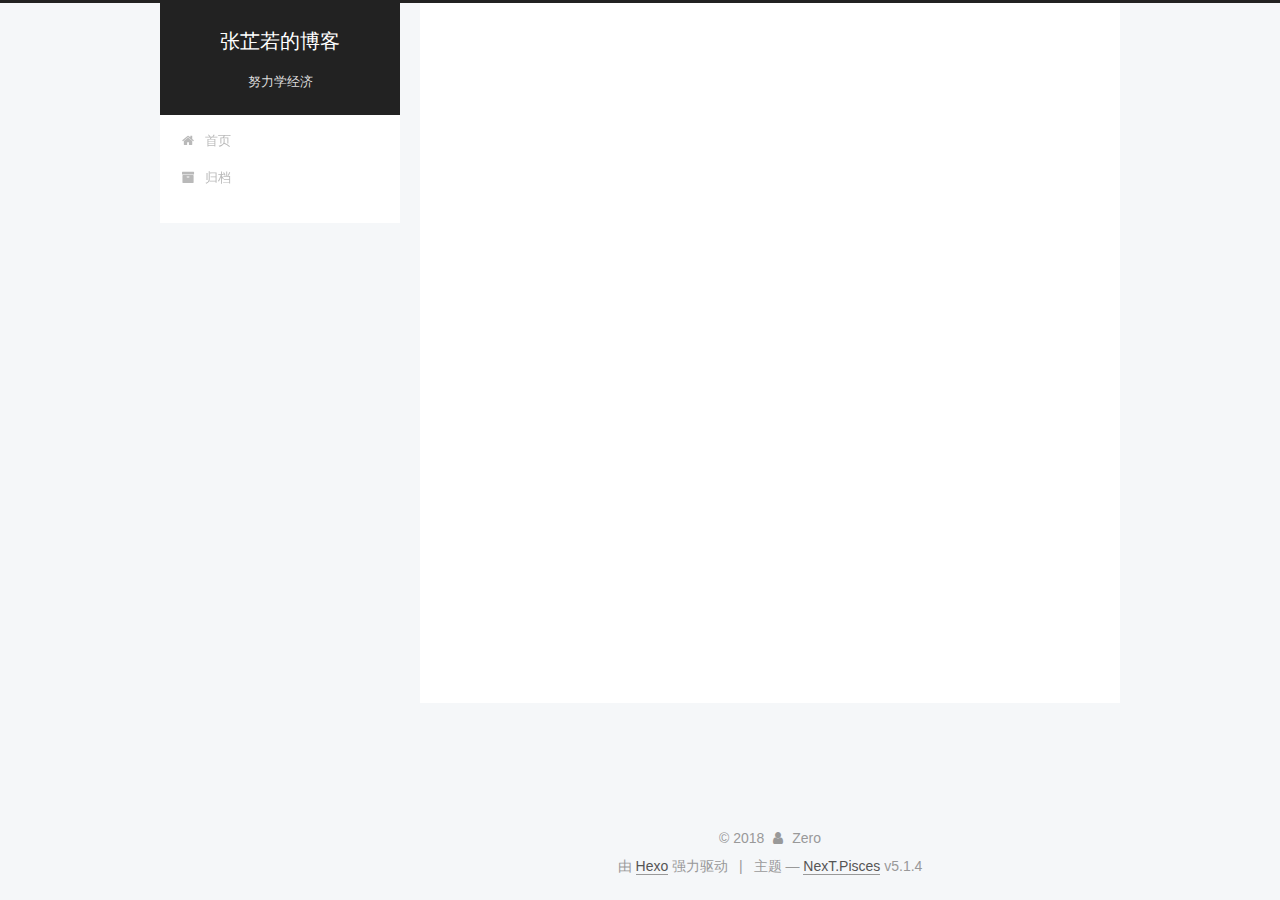
==== archives/index.html @ d082456e "Site updated: 2018-07-25 22:27:33" ====
<!DOCTYPE html>



  


<html class="theme-next pisces use-motion" lang="zh-Hans">
<head>
  <meta charset="UTF-8"/>
<meta http-equiv="X-UA-Compatible" content="IE=edge" />
<meta name="viewport" content="width=device-width, initial-scale=1, maximum-scale=1"/>
<meta name="theme-color" content="#222">









<meta http-equiv="Cache-Control" content="no-transform" />
<meta http-equiv="Cache-Control" content="no-siteapp" />
















  
  
  <link href="/lib/fancybox/source/jquery.fancybox.css?v=2.1.5" rel="stylesheet" type="text/css" />







<link href="/lib/font-awesome/css/font-awesome.min.css?v=4.6.2" rel="stylesheet" type="text/css" />

<link href="/css/main.css?v=5.1.4" rel="stylesheet" type="text/css" />


  <link rel="apple-touch-icon" sizes="180x180" href="/images/apple-touch-icon-next.png?v=5.1.4">


  <link rel="icon" type="image/png" sizes="32x32" href="/images/favicon-32x32-next.png?v=5.1.4">


  <link rel="icon" type="image/png" sizes="16x16" href="/images/favicon-16x16-next.png?v=5.1.4">


  <link rel="mask-icon" href="/images/logo.svg?v=5.1.4" color="#222">





  <meta name="keywords" content="Hexo, NexT" />










<meta name="description" content="过你想要的生活。">
<meta name="keywords" content="经济学，金融，python">
<meta property="og:type" content="website">
<meta property="og:title" content="张芷若的博客">
<meta property="og:url" content="https://zerozzr.github.io/archives/index.html">
<meta property="og:site_name" content="张芷若的博客">
<meta property="og:description" content="过你想要的生活。">
<meta property="og:locale" content="zh-Hans">
<meta name="twitter:card" content="summary">
<meta name="twitter:title" content="张芷若的博客">
<meta name="twitter:description" content="过你想要的生活。">



<script type="text/javascript" id="hexo.configurations">
  var NexT = window.NexT || {};
  var CONFIG = {
    root: '/',
    scheme: 'Pisces',
    version: '5.1.4',
    sidebar: {"position":"left","display":"post","offset":12,"b2t":false,"scrollpercent":false,"onmobile":false},
    fancybox: true,
    tabs: true,
    motion: {"enable":true,"async":false,"transition":{"post_block":"fadeIn","post_header":"slideDownIn","post_body":"slideDownIn","coll_header":"slideLeftIn","sidebar":"slideUpIn"}},
    duoshuo: {
      userId: '0',
      author: '博主'
    },
    algolia: {
      applicationID: '',
      apiKey: '',
      indexName: '',
      hits: {"per_page":10},
      labels: {"input_placeholder":"Search for Posts","hits_empty":"We didn't find any results for the search: ${query}","hits_stats":"${hits} results found in ${time} ms"}
    }
  };
</script>



  <link rel="canonical" href="https://zerozzr.github.io/archives/"/>





  <title>归档 | 张芷若的博客</title>
  








</head>

<body itemscope itemtype="http://schema.org/WebPage" lang="zh-Hans">

  
  
    
  

  <div class="container sidebar-position-left page-archive">
    <div class="headband"></div>

    <header id="header" class="header" itemscope itemtype="http://schema.org/WPHeader">
      <div class="header-inner"><div class="site-brand-wrapper">
  <div class="site-meta ">
    

    <div class="custom-logo-site-title">
      <a href="/"  class="brand" rel="start">
        <span class="logo-line-before"><i></i></span>
        <span class="site-title">张芷若的博客</span>
        <span class="logo-line-after"><i></i></span>
      </a>
    </div>
      
        <p class="site-subtitle">努力学经济</p>
      
  </div>

  <div class="site-nav-toggle">
    <button>
      <span class="btn-bar"></span>
      <span class="btn-bar"></span>
      <span class="btn-bar"></span>
    </button>
  </div>
</div>

<nav class="site-nav">
  

  
    <ul id="menu" class="menu">
      
        
        <li class="menu-item menu-item-home">
          <a href="/" rel="section">
            
              <i class="menu-item-icon fa fa-fw fa-home"></i> <br />
            
            首页
          </a>
        </li>
      
        
        <li class="menu-item menu-item-archives">
          <a href="/archives/" rel="section">
            
              <i class="menu-item-icon fa fa-fw fa-archive"></i> <br />
            
            归档
          </a>
        </li>
      

      
    </ul>
  

  
</nav>



 </div>
    </header>

    <main id="main" class="main">
      <div class="main-inner">
        <div class="content-wrap">
          <div id="content" class="content">
            

  
  
  
  <div class="post-block archive">
    <div id="posts" class="posts-collapse">
      <span class="archive-move-on"></span>

      <span class="archive-page-counter">
        
        
        
          
        
        嗯..! 目前共计 2 篇日志。 继续努力。
      </span>

      

        
        
        

        
          
          <div class="collection-title">
            <h1 class="archive-year" id="archive-year-2018">2018</h1>
          </div>
        
        

        

  <article class="post post-type-normal" itemscope itemtype="http://schema.org/Article">
    <header class="post-header">

      <h2 class="post-title">
        
            <a class="post-title-link" href="/2018/07/25/个人简介/" itemprop="url">
              
                <span itemprop="name">N个人简介</span>
              
            </a>
        
      </h2>

      <div class="post-meta">
        <time class="post-time" itemprop="dateCreated"
              datetime="2018-07-25T13:46:38+08:00"
              content="2018-07-25" >
          07-25
        </time>
      </div>

    </header>
  </article>



      

        
        
        

        
        

        

  <article class="post post-type-normal" itemscope itemtype="http://schema.org/Article">
    <header class="post-header">

      <h2 class="post-title">
        
            <a class="post-title-link" href="/2018/07/25/hello-world/" itemprop="url">
              
                <span itemprop="name">Hello World</span>
              
            </a>
        
      </h2>

      <div class="post-meta">
        <time class="post-time" itemprop="dateCreated"
              datetime="2018-07-25T12:26:09+08:00"
              content="2018-07-25" >
          07-25
        </time>
      </div>

    </header>
  </article>



      

    </div>
  </div>
  
  
  

  



          </div>
          


          

        </div>
        
          
  
  <div class="sidebar-toggle">
    <div class="sidebar-toggle-line-wrap">
      <span class="sidebar-toggle-line sidebar-toggle-line-first"></span>
      <span class="sidebar-toggle-line sidebar-toggle-line-middle"></span>
      <span class="sidebar-toggle-line sidebar-toggle-line-last"></span>
    </div>
  </div>

  <aside id="sidebar" class="sidebar">
    
    <div class="sidebar-inner">

      

      

      <section class="site-overview-wrap sidebar-panel sidebar-panel-active">
        <div class="site-overview">
          <div class="site-author motion-element" itemprop="author" itemscope itemtype="http://schema.org/Person">
            
              <img class="site-author-image" itemprop="image"
                src="/image/first.jpg"
                alt="Zero" />
            
              <p class="site-author-name" itemprop="name">Zero</p>
              <p class="site-description motion-element" itemprop="description">过你想要的生活。</p>
          </div>

          <nav class="site-state motion-element">

            
              <div class="site-state-item site-state-posts">
              
                <a href="/archives/">
              
                  <span class="site-state-item-count">2</span>
                  <span class="site-state-item-name">日志</span>
                </a>
              </div>
            

            

            

          </nav>

          

          

          
          

          
          

          

        </div>
      </section>

      

      

    </div>
  </aside>


        
      </div>
    </main>

    <footer id="footer" class="footer">
      <div class="footer-inner">
        <div class="copyright">&copy; <span itemprop="copyrightYear">2018</span>
  <span class="with-love">
    <i class="fa fa-user"></i>
  </span>
  <span class="author" itemprop="copyrightHolder">Zero</span>

  
</div>


  <div class="powered-by">由 <a class="theme-link" target="_blank" href="https://hexo.io">Hexo</a> 强力驱动</div>



  <span class="post-meta-divider">|</span>



  <div class="theme-info">主题 &mdash; <a class="theme-link" target="_blank" href="https://github.com/iissnan/hexo-theme-next">NexT.Pisces</a> v5.1.4</div>




        







        
      </div>
    </footer>

    
      <div class="back-to-top">
        <i class="fa fa-arrow-up"></i>
        
      </div>
    

    

  </div>

  

<script type="text/javascript">
  if (Object.prototype.toString.call(window.Promise) !== '[object Function]') {
    window.Promise = null;
  }
</script>









  












  
  
    <script type="text/javascript" src="/lib/jquery/index.js?v=2.1.3"></script>
  

  
  
    <script type="text/javascript" src="/lib/fastclick/lib/fastclick.min.js?v=1.0.6"></script>
  

  
  
    <script type="text/javascript" src="/lib/jquery_lazyload/jquery.lazyload.js?v=1.9.7"></script>
  

  
  
    <script type="text/javascript" src="/lib/velocity/velocity.min.js?v=1.2.1"></script>
  

  
  
    <script type="text/javascript" src="/lib/velocity/velocity.ui.min.js?v=1.2.1"></script>
  

  
  
    <script type="text/javascript" src="/lib/fancybox/source/jquery.fancybox.pack.js?v=2.1.5"></script>
  


  


  <script type="text/javascript" src="/js/src/utils.js?v=5.1.4"></script>

  <script type="text/javascript" src="/js/src/motion.js?v=5.1.4"></script>



  
  


  <script type="text/javascript" src="/js/src/affix.js?v=5.1.4"></script>

  <script type="text/javascript" src="/js/src/schemes/pisces.js?v=5.1.4"></script>



  

  


  <script type="text/javascript" src="/js/src/bootstrap.js?v=5.1.4"></script>



  


  




	





  





  












  





  

  

  

  
  

  

  

  

</body>
</html>
---- css/main.css ----
/* normalize.css v3.0.2 | MIT License | git.io/normalize */
html {
  font-family: sans-serif; /* 1 */
  -ms-text-size-adjust: 100%; /* 2 */
  -webkit-text-size-adjust: 100%; /* 2 */
}
body {
  margin: 0;
}
article,
aside,
details,
figcaption,
figure,
footer,
header,
hgroup,
main,
menu,
nav,
section,
summary {
  display: block;
}
audio,
canvas,
progress,
video {
  display: inline-block; /* 1 */
  vertical-align: baseline; /* 2 */
}
audio:not([controls]) {
  display: none;
  height: 0;
}
[hidden],
template {
  display: none;
}
a {
  background-color: transparent;
}
a:active,
a:hover {
  outline: 0;
}
abbr[title] {
  border-bottom: 1px dotted;
}
b,
strong {
  font-weight: bold;
}
dfn {
  font-style: italic;
}
h1 {
  font-size: 2em;
  margin: 0.67em 0;
}
mark {
  background: #ff0;
  color: #000;
}
small {
  font-size: 80%;
}
sub,
sup {
  font-size: 75%;
  line-height: 0;
  position: relative;
  vertical-align: baseline;
}
sup {
  top: -0.5em;
}
sub {
  bottom: -0.25em;
}
img {
  border: 0;
}
svg:not(:root) {
  overflow: hidden;
}
figure {
  margin: 1em 40px;
}
hr {
  -moz-box-sizing: content-box;
  box-sizing: content-box;
  height: 0;
}
pre {
  overflow: auto;
}
code,
kbd,
pre,
samp {
  font-family: monospace, monospace;
  font-size: 1em;
}
button,
input,
optgroup,
select,
textarea {
  color: inherit; /* 1 */
  font: inherit; /* 2 */
  margin: 0; /* 3 */
}
button {
  overflow: visible;
}
button,
select {
  text-transform: none;
}
button,
html input[type="button"],
input[type="reset"],
input[type="submit"] {
  -webkit-appearance: button; /* 2 */
  cursor: pointer; /* 3 */
}
button[disabled],
html input[disabled] {
  cursor: default;
}
button::-moz-focus-inner,
input::-moz-focus-inner {
  border: 0;
  padding: 0;
}
input {
  line-height: normal;
}
input[type="checkbox"],
input[type="radio"] {
  box-sizing: border-box; /* 1 */
  padding: 0; /* 2 */
}
input[type="number"]::-webkit-inner-spin-button,
input[type="number"]::-webkit-outer-spin-button {
  height: auto;
}
input[type="search"] {
  -webkit-appearance: textfield; /* 1 */
  -moz-box-sizing: content-box;
  -webkit-box-sizing: content-box; /* 2 */
  box-sizing: content-box;
}
input[type="search"]::-webkit-search-cancel-button,
input[type="search"]::-webkit-search-decoration {
  -webkit-appearance: none;
}
fieldset {
  border: 1px solid #c0c0c0;
  margin: 0 2px;
  padding: 0.35em 0.625em 0.75em;
}
legend {
  border: 0; /* 1 */
  padding: 0; /* 2 */
}
textarea {
  overflow: auto;
}
optgroup {
  font-weight: bold;
}
table {
  border-collapse: collapse;
  border-spacing: 0;
}
td,
th {
  padding: 0;
}
::selection {
  background: #262a30;
  color: #fff;
}
body {
  position: relative;
  font-family: 'Lato', "PingFang SC", "Microsoft YaHei", sans-serif;
  font-size: 14px;
  line-height: 2;
  color: #555;
  background: #f5f7f9;
}
@media (max-width: 767px) {
  body {
    padding-right: 0 !important;
  }
}
@media (min-width: 768px) and (max-width: 991px) {
  body {
    padding-right: 0 !important;
  }
}
@media (min-width: 1600px) {
  body {
    font-size: 16px;
  }
}
h1,
h2,
h3,
h4,
h5,
h6 {
  margin: 0;
  padding: 0;
  font-weight: bold;
  line-height: 1.5;
  font-family: 'Lato', "PingFang SC", "Microsoft YaHei", sans-serif;
}
h2,
h3,
h4,
h5,
h6 {
  margin: 20px 0 15px;
}
h1 {
  font-size: 22px;
}
@media (max-width: 767px) {
  h1 {
    font-size: 18px;
  }
}
h2 {
  font-size: 20px;
}
@media (max-width: 767px) {
  h2 {
    font-size: 16px;
  }
}
h3 {
  font-size: 18px;
}
@media (max-width: 767px) {
  h3 {
    font-size: 14px;
  }
}
h4 {
  font-size: 16px;
}
@media (max-width: 767px) {
  h4 {
    font-size: 12px;
  }
}
h5 {
  font-size: 14px;
}
@media (max-width: 767px) {
  h5 {
    font-size: 10px;
  }
}
h6 {
  font-size: 12px;
}
@media (max-width: 767px) {
  h6 {
    font-size: 8px;
  }
}
p {
  margin: 0 0 20px 0;
}
a {
  color: #555;
  text-decoration: none;
  outline: none;
  border-bottom: 1px solid #999;
  word-wrap: break-word;
}
a:hover {
  color: #222;
  border-bottom-color: #222;
}
blockquote {
  margin: 0;
  padding: 0;
}
img {
  display: block;
  margin: auto;
  max-width: 100%;
  height: auto;
}
hr {
  margin: 40px 0;
  height: 3px;
  border: none;
  background-color: #ddd;
  background-image: repeating-linear-gradient(-45deg, #fff, #fff 4px, transparent 4px, transparent 8px);
}
blockquote {
  padding: 0 15px;
  color: #666;
  border-left: 4px solid #ddd;
}
blockquote cite::before {
  content: "-";
  padding: 0 5px;
}
dt {
  font-weight: 700;
}
dd {
  margin: 0;
  padding: 0;
}
kbd {
  border: 1px solid #ccc;
  border-radius: 0.2em;
  box-shadow: 0.1em 0.1em 0.2em rgba(0,0,0,0.1);
  background-color: #f9f9f9;
  font-family: inherit;
  background-image: -webkit-linear-gradient(top, #eee, #fff, #eee);
  padding: 0.1em 0.3em;
  white-space: nowrap;
}
.text-left {
  text-align: left;
}
.text-center {
  text-align: center;
}
.text-right {
  text-align: right;
}
.text-justify {
  text-align: justify;
}
.text-nowrap {
  white-space: nowrap;
}
.text-lowercase {
  text-transform: lowercase;
}
.text-uppercase {
  text-transform: uppercase;
}
.text-capitalize {
  text-transform: capitalize;
}
.center-block {
  display: block;
  margin-left: auto;
  margin-right: auto;
}
.clearfix:before,
.clearfix:after {
  content: " ";
  display: table;
}
.clearfix:after {
  clear: both;
}
.pullquote {
  width: 45%;
}
.pullquote.left {
  float: left;
  margin-left: 5px;
  margin-right: 10px;
}
.pullquote.right {
  float: right;
  margin-left: 10px;
  margin-right: 5px;
}
.affix.affix.affix {
  position: fixed;
}
.translation {
  margin-top: -20px;
  font-size: 14px;
  color: #999;
}
.scrollbar-measure {
  width: 100px;
  height: 100px;
  overflow: scroll;
  position: absolute;
  top: -9999px;
}
.use-motion .motion-element {
  opacity: 0;
}
table {
  margin: 20px 0;
  width: 100%;
  border-collapse: collapse;
  border-spacing: 0;
  border: 1px solid #ddd;
  font-size: 14px;
  table-layout: fixed;
  word-wrap: break-all;
}
table>tbody>tr:nth-of-type(odd) {
  background-color: #f9f9f9;
}
table>tbody>tr:hover {
  background-color: #f5f5f5;
}
caption,
th,
td {
  padding: 8px;
  text-align: left;
  vertical-align: middle;
  font-weight: normal;
}
th,
td {
  border-bottom: 3px solid #ddd;
  border-right: 1px solid #eee;
}
th {
  padding-bottom: 10px;
  font-weight: 700;
}
td {
  border-bottom-width: 1px;
}
html,
body {
  height: 100%;
}
.container {
  position: relative;
  min-height: 100%;
}
.header-inner {
  margin: 0 auto;
  padding: 100px 0 70px;
  width: 700px;
}
@media (min-width: 1600px) {
  .container .header-inner {
    width: 900px;
  }
}
.main {
  padding-bottom: 150px;
}
.main-inner {
  margin: 0 auto;
  width: 700px;
}
@media (min-width: 1600px) {
  .container .main-inner {
    width: 900px;
  }
}
.footer {
  position: absolute;
  left: 0;
  bottom: 0;
  width: 100%;
  min-height: 50px;
}
.footer-inner {
  box-sizing: border-box;
  margin: 20px auto;
  width: 700px;
}
@media (min-width: 1600px) {
  .container .footer-inner {
    width: 900px;
  }
}
pre,
.highlight {
  overflow: auto;
  margin: 20px 0;
  padding: 0;
  font-size: 13px;
  color: #4d4d4c;
  background: #f7f7f7;
  line-height: 1.6;
}
pre,
code {
  font-family: consolas, Menlo, "PingFang SC", "Microsoft YaHei", monospace;
}
code {
  padding: 2px 4px;
  word-wrap: break-word;
  color: #555;
  background: #eee;
  border-radius: 3px;
  font-size: 13px;
}
pre {
  padding: 10px;
}
pre code {
  padding: 0;
  color: #4d4d4c;
  background: none;
  text-shadow: none;
}
.highlight {
  border-radius: 1px;
}
.highlight pre {
  border: none;
  margin: 0;
  padding: 10px 0;
}
.highlight table {
  margin: 0;
  width: auto;
  border: none;
}
.highlight td {
  border: none;
  padding: 0;
}
.highlight figcaption {
  font-size: 1em;
  color: #4d4d4c;
  line-height: 1em;
  margin-bottom: 1em;
}
.highlight figcaption:before,
.highlight figcaption:after {
  content: " ";
  display: table;
}
.highlight figcaption:after {
  clear: both;
}
.highlight figcaption a {
  float: right;
  color: #4d4d4c;
}
.highlight figcaption a:hover {
  border-bottom-color: #4d4d4c;
}
.highlight .gutter pre {
  padding-left: 10px;
  padding-right: 10px;
  color: #869194;
  text-align: right;
  background-color: #eff2f3;
}
.highlight .code pre {
  width: 100%;
  padding-left: 10px;
  padding-right: 10px;
  background-color: #f7f7f7;
}
.highlight .line {
  height: 20px;
}
.gutter {
  -webkit-user-select: none;
  -moz-user-select: none;
  -ms-user-select: none;
  user-select: none;
}
.gist table {
  width: auto;
}
.gist table td {
  border: none;
}
pre .deletion {
  background: #fdd;
}
pre .addition {
  background: #dfd;
}
pre .meta {
  color: #8959a8;
}
pre .comment {
  color: #8e908c;
}
pre .variable,
pre .attribute,
pre .tag,
pre .regexp,
pre .ruby .constant,
pre .xml .tag .title,
pre .xml .pi,
pre .xml .doctype,
pre .html .doctype,
pre .css .id,
pre .css .class,
pre .css .pseudo {
  color: #c82829;
}
pre .number,
pre .preprocessor,
pre .built_in,
pre .literal,
pre .params,
pre .constant,
pre .command {
  color: #f5871f;
}
pre .ruby .class .title,
pre .css .rules .attribute,
pre .string,
pre .value,
pre .inheritance,
pre .header,
pre .ruby .symbol,
pre .xml .cdata,
pre .special,
pre .number,
pre .formula {
  color: #718c00;
}
pre .title,
pre .css .hexcolor {
  color: #3e999f;
}
pre .function,
pre .python .decorator,
pre .python .title,
pre .ruby .function .title,
pre .ruby .title .keyword,
pre .perl .sub,
pre .javascript .title,
pre .coffeescript .title {
  color: #4271ae;
}
pre .keyword,
pre .javascript .function {
  color: #8959a8;
}
.full-image.full-image.full-image.full-image {
  border: none;
  max-width: 100%;
  width: auto;
  margin: 20px auto 25px;
}
@media (min-width: 992px) {
  .full-image.full-image.full-image.full-image {
    max-width: none;
    width: 118%;
    margin: 0 -9%;
  }
}
.blockquote-center,
.page-home .post-type-quote blockquote,
.page-post-detail .post-type-quote blockquote {
  position: relative;
  margin: 40px 0;
  padding: 0;
  border-left: none;
  text-align: center;
}
.blockquote-center::before,
.page-home .post-type-quote blockquote::before,
.page-post-detail .post-type-quote blockquote::before,
.blockquote-center::after,
.page-home .post-type-quote blockquote::after,
.page-post-detail .post-type-quote blockquote::after {
  position: absolute;
  content: ' ';
  display: block;
  width: 100%;
  height: 24px;
  opacity: 0.2;
  background-repeat: no-repeat;
  background-position: 0 -6px;
  background-size: 22px 22px;
}
.blockquote-center::before,
.page-home .post-type-quote blockquote::before,
.page-post-detail .post-type-quote blockquote::before {
  top: -20px;
  background-image: url("../images/quote-l.svg");
  border-top: 1px solid #ccc;
}
.blockquote-center::after,
.page-home .post-type-quote blockquote::after,
.page-post-detail .post-type-quote blockquote::after {
  bottom: -20px;
  background-image: url("../images/quote-r.svg");
  border-bottom: 1px solid #ccc;
  background-position: 100% 8px;
}
.blockquote-center p,
.page-home .post-type-quote blockquote p,
.page-post-detail .post-type-quote blockquote p,
.blockquote-center div,
.page-home .post-type-quote blockquote div,
.page-post-detail .post-type-quote blockquote div {
  text-align: center;
}
.post .post-body .group-picture img {
  box-sizing: border-box;
  padding: 0 3px;
  border: none;
}
.post .group-picture-row {
  overflow: hidden;
  margin-top: 6px;
}
.post .group-picture-row:first-child {
  margin-top: 0;
}
.post .group-picture-column {
  float: left;
}
.page-post-detail .post-body .group-picture-column {
  float: none;
  margin-top: 10px;
  width: auto !important;
}
.page-post-detail .post-body .group-picture-column img {
  margin: 0 auto;
}
.page-archive .group-picture-container {
  overflow: hidden;
}
.page-archive .group-picture-row {
  float: left;
}
.page-archive .group-picture-row:first-child {
  margin-top: 6px;
}
.page-archive .group-picture-column {
  max-width: 150px;
  max-height: 150px;
}
.post-body .note {
  position: relative;
  padding: 15px;
  margin-bottom: 20px;
  border: 1px solid #eee;
  border-left-width: 5px;
  border-radius: 3px;
}
.post-body .note h2,
.post-body .note h3,
.post-body .note h4,
.post-body .note h5,
.post-body .note h6 {
  margin-top: 0;
  margin-bottom: 0;
  border-bottom: initial;
  padding-top: 0 !important;
}
.post-body .note p:first-child,
.post-body .note ul:first-child,
.post-body .note ol:first-child,
.post-body .note table:first-child,
.post-body .note pre:first-child,
.post-body .note blockquote:first-child {
  margin-top: 0;
}
.post-body .note p:last-child,
.post-body .note ul:last-child,
.post-body .note ol:last-child,
.post-body .note table:last-child,
.post-body .note pre:last-child,
.post-body .note blockquote:last-child {
  margin-bottom: 0;
}
.post-body .note.default {
  border-left-color: #777;
}
.post-body .note.default h2,
.post-body .note.default h3,
.post-body .note.default h4,
.post-body .note.default h5,
.post-body .note.default h6 {
  color: #777;
}
.post-body .note.primary {
  border-left-color: #6f42c1;
}
.post-body .note.primary h2,
.post-body .note.primary h3,
.post-body .note.primary h4,
.post-body .note.primary h5,
.post-body .note.primary h6 {
  color: #6f42c1;
}
.post-body .note.info {
  border-left-color: #428bca;
}
.post-body .note.info h2,
.post-body .note.info h3,
.post-body .note.info h4,
.post-body .note.info h5,
.post-body .note.info h6 {
  color: #428bca;
}
.post-body .note.success {
  border-left-color: #5cb85c;
}
.post-body .note.success h2,
.post-body .note.success h3,
.post-body .note.success h4,
.post-body .note.success h5,
.post-body .note.success h6 {
  color: #5cb85c;
}
.post-body .note.warning {
  border-left-color: #f0ad4e;
}
.post-body .note.warning h2,
.post-body .note.warning h3,
.post-body .note.warning h4,
.post-body .note.warning h5,
.post-body .note.warning h6 {
  color: #f0ad4e;
}
.post-body .note.danger {
  border-left-color: #d9534f;
}
.post-body .note.danger h2,
.post-body .note.danger h3,
.post-body .note.danger h4,
.post-body .note.danger h5,
.post-body .note.danger h6 {
  color: #d9534f;
}
.post-body .label {
  display: inline;
  padding: 0 2px;
  white-space: nowrap;
}
.post-body .label.default {
  background-color: #f0f0f0;
}
.post-body .label.primary {
  background-color: #efe6f7;
}
.post-body .label.info {
  background-color: #e5f2f8;
}
.post-body .label.success {
  background-color: #e7f4e9;
}
.post-body .label.warning {
  background-color: #fcf6e1;
}
.post-body .label.danger {
  background-color: #fae8eb;
}
.post-body .tabs {
  position: relative;
  display: block;
  margin-bottom: 20px;
  padding-top: 10px;
}
.post-body .tabs ul.nav-tabs {
  margin: 0;
  padding: 0;
  display: flex;
  margin-bottom: -1px;
}
@media (max-width: 413px) {
  .post-body .tabs ul.nav-tabs {
    display: block;
    margin-bottom: 5px;
  }
}
.post-body .tabs ul.nav-tabs li.tab {
  list-style-type: none !important;
  margin: 0 0.25em 0 0;
  border-top: 3px solid transparent;
  border-left: 1px solid transparent;
  border-right: 1px solid transparent;
}
@media (max-width: 413px) {
  .post-body .tabs ul.nav-tabs li.tab {
    margin: initial;
    border-top: 1px solid transparent;
    border-left: 3px solid transparent;
    border-right: 1px solid transparent;
    border-bottom: 1px solid transparent;
  }
}
.post-body .tabs ul.nav-tabs li.tab a {
  outline: 0;
  border-bottom: initial;
  display: block;
  line-height: 1.8em;
  padding: 0.25em 0.75em;
  transition-duration: 0.2s;
  transition-timing-function: ease-out;
  transition-delay: 0s;
}
.post-body .tabs ul.nav-tabs li.tab a i {
  width: 1.285714285714286em;
}
.post-body .tabs ul.nav-tabs li.tab.active {
  border-top: 3px solid #fc6423;
  border-left: 1px solid #ddd;
  border-right: 1px solid #ddd;
  background-color: #fff;
}
@media (max-width: 413px) {
  .post-body .tabs ul.nav-tabs li.tab.active {
    border-top: 1px solid #ddd;
    border-left: 3px solid #fc6423;
    border-right: 1px solid #ddd;
    border-bottom: 1px solid #ddd;
  }
}
.post-body .tabs ul.nav-tabs li.tab.active a {
  cursor: default;
  color: #555;
}
.post-body .tabs .tab-content {
  background-color: #fff;
}
.post-body .tabs .tab-content .tab-pane {
  border: 1px solid #ddd;
  padding: 20px 20px 0 20px;
}
.post-body .tabs .tab-content .tab-pane:not(.active) {
  display: none !important;
}
.post-body .tabs .tab-content .tab-pane.active {
  display: block !important;
}
.btn {
  display: inline-block;
  padding: 0 20px;
  font-size: 14px;
  color: #555;
  background: #fff;
  border: 2px solid #555;
  text-decoration: none;
  border-radius: 2px;
  transition-property: background-color;
  transition-duration: 0.2s;
  transition-timing-function: ease-in-out;
  transition-delay: 0s;
  line-height: 2;
}
.btn:hover {
  border-color: #222;
  color: #fff;
  background: #222;
}
.btn +.btn {
  margin: 0 0 8px 8px;
}
.btn .fa-fw {
  width: 1.285714285714286em;
  text-align: left;
}
.btn-bar {
  display: block;
  width: 22px;
  height: 2px;
  background: #555;
  border-radius: 1px;
}
.btn-bar+.btn-bar {
  margin-top: 4px;
}
.pagination {
  margin: 120px 0 40px;
  text-align: center;
  border-top: 1px solid #eee;
}
.page-number-basic,
.pagination .prev,
.pagination .next,
.pagination .page-number,
.pagination .space {
  display: inline-block;
  position: relative;
  top: -1px;
  margin: 0 10px;
  padding: 0 11px;
}
@media (max-width: 767px) {
  .page-number-basic,
  .pagination .prev,
  .pagination .next,
  .pagination .page-number,
  .pagination .space {
    margin: 0 5px;
  }
}
.pagination .prev,
.pagination .next,
.pagination .page-number {
  border-bottom: 0;
  border-top: 1px solid #eee;
  transition-property: border-color;
  transition-duration: 0.2s;
  transition-timing-function: ease-in-out;
  transition-delay: 0s;
}
.pagination .prev:hover,
.pagination .next:hover,
.pagination .page-number:hover {
  border-top-color: #222;
}
.pagination .space {
  padding: 0;
  margin: 0;
}
.pagination .prev {
  margin-left: 0;
}
.pagination .next {
  margin-right: 0;
}
.pagination .page-number.current {
  color: #fff;
  background: #ccc;
  border-top-color: #ccc;
}
@media (max-width: 767px) {
  .pagination {
    border-top: none;
  }
  .pagination .prev,
  .pagination .next,
  .pagination .page-number {
    margin-bottom: 10px;
    border-top: 0;
    border-bottom: 1px solid #eee;
    padding: 0 10px;
  }
  .pagination .prev:hover,
  .pagination .next:hover,
  .pagination .page-number:hover {
    border-bottom-color: #222;
  }
}
.comments {
  margin: 60px 20px 0;
}
.tag-cloud {
  text-align: center;
}
.tag-cloud a {
  display: inline-block;
  margin: 10px;
}
.back-to-top {
  box-sizing: border-box;
  position: fixed;
  bottom: -100px;
  right: 30px;
  z-index: 1050;
  padding: 0 6px;
  width: 24px;
  background: #222;
  font-size: 12px;
  opacity: 0.6;
  color: #fff;
  cursor: pointer;
  text-align: center;
  -webkit-transform: translateZ(0);
  transition-property: bottom;
  transition-duration: 0.2s;
  transition-timing-function: ease-in-out;
  transition-delay: 0s;
}
@media (min-width: 768px) and (max-width: 991px) {
  .back-to-top {
    display: none !important;
  }
}
@media (max-width: 767px) {
  .back-to-top {
    display: none !important;
  }
}
.back-to-top.back-to-top-on {
  bottom: 30px;
}
.header {
  background: transparent;
}
.header-inner {
  position: relative;
}
.headband {
  height: 3px;
  background: #222;
}
.site-meta {
  margin: 0;
  text-align: center;
}
@media (max-width: 767px) {
  .site-meta {
    text-align: center;
  }
}
.brand {
  position: relative;
  display: inline-block;
  padding: 0 40px;
  color: #fff;
  background: #222;
  border-bottom: none;
}
.brand:hover {
  color: #fff;
}
.logo {
  display: inline-block;
  margin-right: 5px;
  line-height: 36px;
  vertical-align: top;
}
.site-title {
  display: inline-block;
  vertical-align: top;
  line-height: 36px;
  font-size: 20px;
  font-weight: normal;
  font-family: 'Lato', "PingFang SC", "Microsoft YaHei", sans-serif;
}
.site-subtitle {
  margin-top: 10px;
  font-size: 13px;
  color: #ddd;
}
.use-motion .brand {
  opacity: 0;
}
.use-motion .logo,
.use-motion .site-title,
.use-motion .site-subtitle {
  opacity: 0;
  position: relative;
  top: -10px;
}
.site-nav-toggle {
  display: none;
  position: absolute;
  top: 10px;
  left: 10px;
}
@media (max-width: 767px) {
  .site-nav-toggle {
    display: block;
  }
}
.site-nav-toggle button {
  margin-top: 2px;
  padding: 9px 10px;
  background: transparent;
  border: none;
}
@media (max-width: 767px) {
  .site-nav {
    display: none;
    margin: 0 -10px;
    padding: 0 10px;
    clear: both;
    border-top: 1px solid #ddd;
  }
}
@media (min-width: 768px) and (max-width: 991px) {
  .site-nav {
    display: block !important;
  }
}
@media (min-width: 992px) {
  .site-nav {
    display: block !important;
  }
}
.menu {
  margin-top: 20px;
  padding-left: 0;
  text-align: center;
}
.menu .menu-item {
  display: inline-block;
  margin: 0 10px;
  list-style: none;
}
@media screen and (max-width: 767px) {
  .menu .menu-item {
    margin-top: 10px;
  }
}
.menu .menu-item a {
  display: block;
  font-size: 13px;
  line-height: inherit;
  border-bottom: 1px solid transparent;
  transition-property: border-color;
  transition-duration: 0.2s;
  transition-timing-function: ease-in-out;
  transition-delay: 0s;
}
.menu .menu-item a:hover,
.menu-item-active a {
  border-bottom-color: #222;
}
.menu .menu-item .fa {
  margin-right: 5px;
}
.use-motion .menu-item {
  opacity: 0;
}
.post-body {
  font-family: 'Lato', "PingFang SC", "Microsoft YaHei", sans-serif;
}
@media (max-width: 767px) {
  .post-body {
    word-break: break-word;
  }
}
.post-body .fancybox img {
  display: block !important;
  margin: 0 auto;
  cursor: pointer;
  cursor: zoom-in;
  cursor: -webkit-zoom-in;
}
.post-body .image-caption,
.post-body .figure .caption {
  margin: -20px auto 15px;
  text-align: center;
  font-size: 14px;
  color: #999;
  font-weight: bold;
  line-height: 1;
}
.post-sticky-flag {
  display: inline-block;
  font-size: 16px;
  -ms-transform: rotate(30deg);
  -webkit-transform: rotate(30deg);
  -moz-transform: rotate(30deg);
  -ms-transform: rotate(30deg);
  -o-transform: rotate(30deg);
  transform: rotate(30deg);
}
.use-motion .post-block,
.use-motion .pagination,
.use-motion .comments {
  opacity: 0;
}
.use-motion .post-header {
  opacity: 0;
}
.use-motion .post-body {
  opacity: 0;
}
.use-motion .collection-title {
  opacity: 0;
}
.posts-expand {
  padding-top: 40px;
}
@media (max-width: 767px) {
  .posts-expand {
    margin: 0 20px;
  }
  .post-body pre .gutter pre {
    padding-right: 10px;
  }
  .post-body .highlight {
    margin-left: 0px;
    margin-right: 0px;
    padding: 0;
  }
  .post-body .highlight .gutter pre {
    padding-right: 10px;
  }
}
@media (min-width: 992px) {
  .posts-expand .post-body {
    text-align: justify;
  }
}
.posts-expand .post-body h2,
.posts-expand .post-body h3,
.posts-expand .post-body h4,
.posts-expand .post-body h5,
.posts-expand .post-body h6 {
  padding-top: 10px;
}
.posts-expand .post-body h2 .header-anchor,
.posts-expand .post-body h3 .header-anchor,
.posts-expand .post-body h4 .header-anchor,
.posts-expand .post-body h5 .header-anchor,
.posts-expand .post-body h6 .header-anchor {
  float: right;
  margin-left: 10px;
  color: #ccc;
  border-bottom-style: none;
  visibility: hidden;
}
.posts-expand .post-body h2 .header-anchor:hover,
.posts-expand .post-body h3 .header-anchor:hover,
.posts-expand .post-body h4 .header-anchor:hover,
.posts-expand .post-body h5 .header-anchor:hover,
.posts-expand .post-body h6 .header-anchor:hover {
  color: inherit;
}
.posts-expand .post-body h2:hover .header-anchor,
.posts-expand .post-body h3:hover .header-anchor,
.posts-expand .post-body h4:hover .header-anchor,
.posts-expand .post-body h5:hover .header-anchor,
.posts-expand .post-body h6:hover .header-anchor {
  visibility: visible;
}
.posts-expand .post-body ul li {
  list-style: circle;
}
.posts-expand .post-body img {
  box-sizing: border-box;
  margin: auto;
  padding: 3px;
  border: 1px solid #ddd;
}
.posts-expand .post-body .fancybox img {
  margin: 0 auto 25px;
}
@media (max-width: 767px) {
  .posts-collapse {
    margin: 0 20px;
  }
  .posts-collapse .post-title,
  .posts-collapse .post-meta {
    display: block;
    width: auto;
    text-align: left;
  }
}
.posts-collapse {
  position: relative;
  z-index: 1010;
  margin-left: 55px;
}
.posts-collapse::after {
  content: " ";
  position: absolute;
  top: 20px;
  left: 0;
  margin-left: -2px;
  width: 4px;
  height: 100%;
  background: #f5f5f5;
  z-index: -1;
}
@media (max-width: 767px) {
  .posts-collapse {
    margin: 0 20px;
  }
}
.posts-collapse .collection-title {
  position: relative;
  margin: 60px 0;
}
.posts-collapse .collection-title h1,
.posts-collapse .collection-title h2 {
  margin-left: 20px;
}
.posts-collapse .collection-title small {
  color: #bbb;
  margin-left: 5px;
}
.posts-collapse .collection-title::before {
  content: " ";
  position: absolute;
  left: 0;
  top: 50%;
  margin-left: -4px;
  margin-top: -4px;
  width: 8px;
  height: 8px;
  background: #bbb;
  border-radius: 50%;
}
.posts-collapse .post {
  margin: 30px 0;
}
.posts-collapse .post-header {
  position: relative;
  transition-duration: 0.2s;
  transition-timing-function: ease-in-out;
  transition-delay: 0s;
  transition-property: border;
  border-bottom: 1px dashed #ccc;
}
.posts-collapse .post-header::before {
  content: " ";
  position: absolute;
  left: 0;
  top: 12px;
  width: 6px;
  height: 6px;
  margin-left: -4px;
  background: #bbb;
  border-radius: 50%;
  border: 1px solid #fff;
  transition-duration: 0.2s;
  transition-timing-function: ease-in-out;
  transition-delay: 0s;
  transition-property: background;
}
.posts-collapse .post-header:hover {
  border-bottom-color: #666;
}
.posts-collapse .post-header:hover::before {
  background: #222;
}
.posts-collapse .post-meta {
  position: absolute;
  font-size: 12px;
  left: 20px;
  top: 5px;
}
.posts-collapse .post-comments-count {
  display: none;
}
.posts-collapse .post-title {
  margin-left: 60px;
  font-size: 16px;
  font-weight: normal;
  line-height: inherit;
}
.posts-collapse .post-title::after {
  margin-left: 3px;
  opacity: 0.6;
}
.posts-collapse .post-title a {
  color: #666;
  border-bottom: none;
}
.page-home .post-type-quote .post-header,
.page-post-detail .post-type-quote .post-header,
.page-home .post-type-quote .post-tags,
.page-post-detail .post-type-quote .post-tags {
  display: none;
}
.posts-expand .post-title {
  text-align: center;
  word-break: break-word;
  font-weight: 400;
}
.posts-expand .post-title-link {
  display: inline-block;
  position: relative;
  color: #555;
  border-bottom: none;
  line-height: 1.2;
  vertical-align: top;
}
.posts-expand .post-title-link::before {
  content: "";
  position: absolute;
  width: 100%;
  height: 2px;
  bottom: 0;
  left: 0;
  background-color: #000;
  visibility: hidden;
  -webkit-transform: scaleX(0);
  -moz-transform: scaleX(0);
  -ms-transform: scaleX(0);
  -o-transform: scaleX(0);
  transform: scaleX(0);
  transition-duration: 0.2s;
  transition-timing-function: ease-in-out;
  transition-delay: 0s;
}
.posts-expand .post-title-link:hover::before {
  visibility: visible;
  -webkit-transform: scaleX(1);
  -moz-transform: scaleX(1);
  -ms-transform: scaleX(1);
  -o-transform: scaleX(1);
  transform: scaleX(1);
}
.posts-expand .post-title-link .fa {
  font-size: 16px;
}
.posts-expand .post-meta {
  margin: 3px 0 60px 0;
  color: #999;
  font-family: 'Lato', "PingFang SC", "Microsoft YaHei", sans-serif;
  font-size: 12px;
  text-align: center;
}
.posts-expand .post-meta .post-category-list {
  display: inline-block;
  margin: 0;
  padding: 3px;
}
.posts-expand .post-meta .post-category-list-link {
  color: #999;
}
.posts-expand .post-meta .post-description {
  font-size: 14px;
  margin-top: 2px;
}
.post-meta-divider {
  margin: 0 0.5em;
}
.post-meta-item-icon {
  margin-right: 3px;
}
@media (min-width: 768px) and (max-width: 991px) {
  .post-meta-item-icon {
    display: inline-block;
  }
}
@media (max-width: 767px) {
  .post-meta-item-icon {
    display: inline-block;
  }
}
@media (min-width: 768px) and (max-width: 991px) {
  .post-meta-item-text {
    display: none;
  }
}
@media (max-width: 767px) {
  .post-meta-item-text {
    display: none;
  }
}
@media (max-width: 767px) {
  .posts-expand .post-comments-count {
    display: none;
  }
}
.post-button {
  margin-top: 40px;
}
.posts-expand .post-tags {
  margin-top: 40px;
  text-align: center;
}
.posts-expand .post-tags a {
  display: inline-block;
  margin-right: 10px;
  font-size: 13px;
}
.post-nav {
  display: table;
  margin-top: 15px;
  width: 100%;
  border-top: 1px solid #eee;
}
.post-nav-divider {
  display: table-cell;
  width: 10%;
}
.post-nav-item {
  display: table-cell;
  padding: 10px 0 0 0;
  width: 45%;
  vertical-align: top;
}
.post-nav-item a {
  position: relative;
  display: block;
  line-height: 25px;
  font-size: 14px;
  color: #555;
  border-bottom: none;
}
.post-nav-item a:hover {
  color: #222;
  border-bottom: none;
}
.post-nav-item a:active {
  top: 2px;
}
.post-nav-item .fa {
  position: absolute;
  top: 8px;
  left: 0;
  font-size: 12px;
}
.post-nav-next a {
  padding-left: 15px;
}
.post-nav-prev {
  text-align: right;
}
.post-nav-prev a {
  padding-right: 15px;
}
.post-nav-prev .fa {
  right: 0;
  left: auto;
}
.posts-expand .post-eof {
  display: block;
  margin: 80px auto 60px;
  width: 8%;
  height: 1px;
  background: #ccc;
  text-align: center;
}
.post:last-child .post-eof.post-eof.post-eof {
  display: none;
}
.post-gallery {
  display: table;
  table-layout: fixed;
  width: 100%;
  border-collapse: separate;
}
.post-gallery-row {
  display: table-row;
}
.post-gallery .post-gallery-img {
  display: table-cell;
  text-align: center;
  vertical-align: middle;
  border: none;
}
.post-gallery .post-gallery-img img {
  max-width: 100%;
  max-height: 100%;
  border: none;
}
.fancybox-close,
.fancybox-close:hover {
  border: none;
}
.rtl.post-body p,
.rtl.post-body a,
.rtl.post-body h1,
.rtl.post-body h2,
.rtl.post-body h3,
.rtl.post-body h4,
.rtl.post-body h5,
.rtl.post-body h6,
.rtl.post-body li,
.rtl.post-body ul,
.rtl.post-body ol {
  direction: rtl;
  font-family: UKIJ Ekran;
}
.rtl.post-title {
  font-family: UKIJ Ekran;
}
.sidebar {
  position: fixed;
  right: 0;
  top: 0;
  bottom: 0;
  width: 0;
  z-index: 1040;
  box-shadow: inset 0 2px 6px #000;
  background: #222;
  -webkit-transform: translateZ(0);
}
.sidebar a {
  color: #999;
  border-bottom-color: #555;
}
.sidebar a:hover {
  color: #eee;
}
@media (min-width: 768px) and (max-width: 991px) {
  .sidebar {
    display: none !important;
  }
}
@media (max-width: 767px) {
  .sidebar {
    display: none !important;
  }
}
.sidebar-inner {
  position: relative;
  padding: 20px 10px;
  color: #999;
  text-align: center;
}
.site-overview-wrap {
  overflow: hidden;
}
.site-overview {
  overflow-y: auto;
  overflow-x: hidden;
}
.sidebar-toggle {
  position: fixed;
  right: 30px;
  bottom: 45px;
  width: 14px;
  height: 14px;
  padding: 5px;
  background: #222;
  line-height: 0;
  z-index: 1050;
  cursor: pointer;
  -webkit-transform: translateZ(0);
}
@media (min-width: 768px) and (max-width: 991px) {
  .sidebar-toggle {
    display: none !important;
  }
}
@media (max-width: 767px) {
  .sidebar-toggle {
    display: none !important;
  }
}
.sidebar-toggle-line {
  position: relative;
  display: inline-block;
  vertical-align: top;
  height: 2px;
  width: 100%;
  background: #fff;
  margin-top: 3px;
}
.sidebar-toggle-line:first-child {
  margin-top: 0;
}
.site-author-image {
  display: block;
  margin: 0 auto;
  padding: 2px;
  max-width: 120px;
  height: auto;
  border: 1px solid #eee;
}
.site-author-name {
  margin: 0;
  text-align: center;
  color: #222;
  font-weight: 600;
}
.site-description {
  margin-top: 0;
  text-align: center;
  font-size: 13px;
  color: #999;
}
.site-state {
  overflow: hidden;
  line-height: 1.4;
  white-space: nowrap;
  text-align: center;
}
.site-state-item {
  display: inline-block;
  padding: 0 15px;
  border-left: 1px solid #eee;
}
.site-state-item:first-child {
  border-left: none;
}
.site-state-item a {
  border-bottom: none;
}
.site-state-item-count {
  display: block;
  text-align: center;
  color: inherit;
  font-weight: 600;
  font-size: 16px;
}
.site-state-item-name {
  font-size: 13px;
  color: #999;
}
.feed-link {
  margin-top: 20px;
}
.feed-link a {
  display: inline-block;
  padding: 0 15px;
  color: #fc6423;
  border: 1px solid #fc6423;
  border-radius: 4px;
}
.feed-link a i {
  color: #fc6423;
  font-size: 14px;
}
.feed-link a:hover {
  color: #fff;
  background: #fc6423;
}
.feed-link a:hover i {
  color: #fff;
}
.links-of-author {
  margin-top: 20px;
}
.links-of-author a {
  display: inline-block;
  vertical-align: middle;
  margin-right: 10px;
  margin-bottom: 10px;
  border-bottom-color: #555;
  font-size: 13px;
}
.links-of-author a:before {
  display: inline-block;
  vertical-align: middle;
  margin-right: 3px;
  content: " ";
  width: 4px;
  height: 4px;
  border-radius: 50%;
  background: #8cff95;
}
.links-of-blogroll {
  font-size: 13px;
}
.links-of-blogroll-title {
  margin-top: 20px;
  font-size: 14px;
  font-weight: 600;
}
.links-of-blogroll-list {
  margin: 0;
  padding: 0;
  list-style: none;
}
.links-of-blogroll-item {
  padding: 2px 10px;
}
.links-of-blogroll-item a {
  max-width: 280px;
  box-sizing: border-box;
  display: inline-block;
  overflow: hidden;
  white-space: nowrap;
  text-overflow: ellipsis;
}
.sidebar-nav {
  margin: 0 0 20px;
  padding-left: 0;
}
.sidebar-nav li {
  display: inline-block;
  cursor: pointer;
  border-bottom: 1px solid transparent;
  font-size: 14px;
  color: #555;
}
.sidebar-nav li:hover {
  color: #fc6423;
}
.page-post-detail .sidebar-nav-toc {
  padding: 0 5px;
}
.page-post-detail .sidebar-nav-overview {
  margin-left: 10px;
}
.sidebar-nav .sidebar-nav-active {
  color: #fc6423;
  border-bottom-color: #fc6423;
}
.sidebar-nav .sidebar-nav-active:hover {
  color: #fc6423;
}
.sidebar-panel {
  display: none;
}
.sidebar-panel-active {
  display: block;
}
.post-toc-empty {
  font-size: 14px;
  color: #666;
}
.post-toc-wrap {
  overflow: hidden;
}
.post-toc {
  overflow: auto;
}
.post-toc ol {
  margin: 0;
  padding: 0 2px 5px 10px;
  text-align: left;
  list-style: none;
  font-size: 14px;
}
.post-toc ol > ol {
  padding-left: 0;
}
.post-toc ol a {
  transition-duration: 0.2s;
  transition-timing-function: ease-in-out;
  transition-delay: 0s;
  transition-property: all;
  color: #666;
  border-bottom-color: #ccc;
}
.post-toc ol a:hover {
  color: #000;
  border-bottom-color: #000;
}
.post-toc .nav-item {
  overflow: hidden;
  text-overflow: ellipsis;
  text-align: justify;
  white-space: nowrap;
  line-height: 1.8;
}
.post-toc .nav .nav-child {
  display: none;
}
.post-toc .nav .active > .nav-child {
  display: block;
}
.post-toc .nav .active-current > .nav-child {
  display: block;
}
.post-toc .nav .active-current > .nav-child > .nav-item {
  display: block;
}
.post-toc .nav .active > a {
  color: #fc6423;
  border-bottom-color: #fc6423;
}
.post-toc .nav .active-current > a {
  color: #fc6423;
}
.post-toc .nav .active-current > a:hover {
  color: #fc6423;
}
.footer {
  font-size: 14px;
  color: #999;
}
.footer img {
  border: none;
}
.footer-inner {
  text-align: center;
}
.with-love {
  display: inline-block;
  margin: 0 5px;
}
.powered-by,
.theme-info {
  display: inline-block;
}
.cc-license {
  margin-top: 10px;
  text-align: center;
}
.cc-license .cc-opacity {
  opacity: 0.7;
  border-bottom: none;
}
.cc-license .cc-opacity:hover {
  opacity: 0.9;
}
.cc-license img {
  display: inline-block;
}
.theme-next #ds-thread #ds-reset {
  color: #555;
}
.theme-next #ds-thread #ds-reset .ds-replybox {
  margin-bottom: 30px;
}
.theme-next #ds-thread #ds-reset .ds-replybox .ds-avatar,
.theme-next #ds-reset .ds-avatar img {
  box-shadow: none;
}
.theme-next #ds-thread #ds-reset .ds-textarea-wrapper {
  border-color: #c7d4e1;
  background: none;
  border-top-right-radius: 3px;
  border-top-left-radius: 3px;
}
.theme-next #ds-thread #ds-reset .ds-textarea-wrapper textarea {
  height: 60px;
}
.theme-next #ds-reset .ds-rounded-top {
  border-radius: 0;
}
.theme-next #ds-thread #ds-reset .ds-post-toolbar {
  box-sizing: border-box;
  border: 1px solid #c7d4e1;
  background: #f6f8fa;
}
.theme-next #ds-thread #ds-reset .ds-post-options {
  height: 40px;
  border: none;
  background: none;
}
.theme-next #ds-thread #ds-reset .ds-toolbar-buttons {
  top: 11px;
}
.theme-next #ds-thread #ds-reset .ds-sync {
  top: 5px;
}
.theme-next #ds-thread #ds-reset .ds-post-button {
  top: 4px;
  right: 5px;
  width: 90px;
  height: 30px;
  border: 1px solid #c5ced7;
  border-radius: 3px;
  background-image: linear-gradient(#fbfbfc, #f5f7f9);
  color: #60676d;
}
.theme-next #ds-thread #ds-reset .ds-post-button:hover {
  background-position: 0 -30px;
  color: #60676d;
}
.theme-next #ds-thread #ds-reset .ds-comments-info {
  padding: 10px 0;
}
.theme-next #ds-thread #ds-reset .ds-sort {
  display: none;
}
.theme-next #ds-thread #ds-reset li.ds-tab a.ds-current {
  border: none;
  background: #f6f8fa;
  color: #60676d;
}
.theme-next #ds-thread #ds-reset li.ds-tab a.ds-current:hover {
  background-color: #e9f0f7;
  color: #60676d;
}
.theme-next #ds-thread #ds-reset li.ds-tab a {
  border-radius: 2px;
  padding: 5px;
}
.theme-next #ds-thread #ds-reset .ds-login-buttons p {
  color: #999;
  line-height: 36px;
}
.theme-next #ds-thread #ds-reset .ds-login-buttons .ds-service-list li {
  height: 28px;
}
.theme-next #ds-thread #ds-reset .ds-service-list a {
  background: none;
  padding: 5px;
  border: 1px solid;
  border-radius: 3px;
  text-align: center;
}
.theme-next #ds-thread #ds-reset .ds-service-list a:hover {
  color: #fff;
  background: #666;
}
.theme-next #ds-thread #ds-reset .ds-service-list .ds-weibo {
  color: #fc9b00;
  border-color: #fc9b00;
}
.theme-next #ds-thread #ds-reset .ds-service-list .ds-weibo:hover {
  background: #fc9b00;
}
.theme-next #ds-thread #ds-reset .ds-service-list .ds-qq {
  color: #60a3ec;
  border-color: #60a3ec;
}
.theme-next #ds-thread #ds-reset .ds-service-list .ds-qq:hover {
  background: #60a3ec;
}
.theme-next #ds-thread #ds-reset .ds-service-list .ds-renren {
  color: #2e7ac4;
  border-color: #2e7ac4;
}
.theme-next #ds-thread #ds-reset .ds-service-list .ds-renren:hover {
  background: #2e7ac4;
}
.theme-next #ds-thread #ds-reset .ds-service-list .ds-douban {
  color: #37994c;
  border-color: #37994c;
}
.theme-next #ds-thread #ds-reset .ds-service-list .ds-douban:hover {
  background: #37994c;
}
.theme-next #ds-thread #ds-reset .ds-service-list .ds-kaixin {
  color: #fef20d;
  border-color: #fef20d;
}
.theme-next #ds-thread #ds-reset .ds-service-list .ds-kaixin:hover {
  background: #fef20d;
}
.theme-next #ds-thread #ds-reset .ds-service-list .ds-netease {
  color: #f00;
  border-color: #f00;
}
.theme-next #ds-thread #ds-reset .ds-service-list .ds-netease:hover {
  background: #f00;
}
.theme-next #ds-thread #ds-reset .ds-service-list .ds-sohu {
  color: #ffcb05;
  border-color: #ffcb05;
}
.theme-next #ds-thread #ds-reset .ds-service-list .ds-sohu:hover {
  background: #ffcb05;
}
.theme-next #ds-thread #ds-reset .ds-service-list .ds-baidu {
  color: #2831e0;
  border-color: #2831e0;
}
.theme-next #ds-thread #ds-reset .ds-service-list .ds-baidu:hover {
  background: #2831e0;
}
.theme-next #ds-thread #ds-reset .ds-service-list .ds-google {
  color: #166bec;
  border-color: #166bec;
}
.theme-next #ds-thread #ds-reset .ds-service-list .ds-google:hover {
  background: #166bec;
}
.theme-next #ds-thread #ds-reset .ds-service-list .ds-weixin {
  color: #00ce0d;
  border-color: #00ce0d;
}
.theme-next #ds-thread #ds-reset .ds-service-list .ds-weixin:hover {
  background: #00ce0d;
}
.theme-next #ds-thread #ds-reset .ds-service-list .ds-more-services {
  border: none;
}
.theme-next #ds-thread #ds-reset .ds-service-list .ds-more-services:hover {
  background: none;
}
.theme-next #ds-reset .duoshuo-ua-admin {
  display: inline-block;
  color: #f00;
}
.theme-next #ds-reset .duoshuo-ua-platform,
.theme-next #ds-reset .duoshuo-ua-browser {
  color: #ccc;
}
.theme-next #ds-reset .duoshuo-ua-platform .fa,
.theme-next #ds-reset .duoshuo-ua-browser .fa {
  display: inline-block;
  margin-right: 3px;
}
.theme-next #ds-reset .duoshuo-ua-separator {
  display: inline-block;
  margin-left: 5px;
}
.theme-next .this_ua {
  background-color: #ccc !important;
  border-radius: 4px;
  padding: 0 5px !important;
  margin: 1px 1px !important;
  border: 1px solid #bbb !important;
  color: #fff;
  display: inline-block !important;
}
.theme-next .this_ua.admin {
  background-color: #d9534f !important;
  border-color: #d9534f !important;
}
.theme-next .this_ua.platform.iOS,
.theme-next .this_ua.platform.Mac,
.theme-next .this_ua.platform.Windows {
  background-color: #39b3d7 !important;
  border-color: #46b8da !important;
}
.theme-next .this_ua.platform.Linux {
  background-color: #3a3a3a !important;
  border-color: #1f1f1f !important;
}
.theme-next .this_ua.platform.Android {
  background-color: #00c47d !important;
  border-color: #01b171 !important;
}
.theme-next .this_ua.browser.Mobile,
.theme-next .this_ua.browser.Chrome {
  background-color: #5cb85c !important;
  border-color: #4cae4c !important;
}
.theme-next .this_ua.browser.Firefox {
  background-color: #f0ad4e !important;
  border-color: #eea236 !important;
}
.theme-next .this_ua.browser.Maxthon,
.theme-next .this_ua.browser.IE {
  background-color: #428bca !important;
  border-color: #357ebd !important;
}
.theme-next .this_ua.browser.baidu,
.theme-next .this_ua.browser.UCBrowser,
.theme-next .this_ua.browser.Opera {
  background-color: #d9534f !important;
  border-color: #d43f3a !important;
}
.theme-next .this_ua.browser.Android,
.theme-next .this_ua.browser.QQBrowser {
  background-color: #78ace9 !important;
  border-color: #4cae4c !important;
}
.post-spread {
  margin-top: 20px;
  text-align: center;
}
.jiathis_style {
  display: inline-block;
}
.jiathis_style a {
  border: none;
}
.fa {
  font-family: FontAwesome !important;
}
.post-spread {
  margin-top: 20px;
  text-align: center;
}
.bdshare-slide-button-box a {
  border: none;
}
.bdsharebuttonbox {
  display: inline-block;
}
.bdsharebuttonbox a {
  border: none;
}
.local-search-pop-overlay {
  position: fixed;
  width: 100%;
  height: 100%;
  top: 0;
  left: 0;
  z-index: 2080;
  background-color: rgba(0,0,0,0.3);
}
.local-search-popup {
  display: none;
  position: fixed;
  top: 10%;
  left: 50%;
  margin-left: -350px;
  width: 700px;
  height: 80%;
  padding: 0;
  background: #fff;
  color: #333;
  z-index: 9999;
  border-radius: 5px;
}
@media (max-width: 767px) {
  .local-search-popup {
    padding: 0;
    top: 0;
    left: 0;
    margin: 0;
    width: 100%;
    height: 100%;
    border-radius: 0;
  }
}
.local-search-popup ul.search-result-list {
  padding: 0;
  margin: 0 5px;
}
.local-search-popup p.search-result {
  border-bottom: 1px dashed #ccc;
  padding: 5px 0;
}
.local-search-popup a.search-result-title {
  font-weight: bold;
  font-size: 16px;
}
.local-search-popup .search-keyword {
  border-bottom: 1px dashed #f00;
  font-weight: bold;
  color: #f00;
}
.local-search-popup .local-search-header {
  padding: 5px;
  height: 36px;
  background: #f5f5f5;
  border-top-left-radius: 5px;
  border-top-right-radius: 5px;
}
.local-search-popup #local-search-result {
  overflow: auto;
  position: relative;
  padding: 5px 25px;
  height: calc(100% - 55px);
}
.local-search-popup .local-search-input-wrapper {
  display: inline-block;
  width: calc(100% - 90px);
  height: 36px;
  line-height: 36px;
  padding: 0 5px;
}
.local-search-popup .local-search-input-wrapper input {
  padding: 8px 0;
  height: 20px;
  display: block;
  width: 100%;
  outline: none;
  border: none;
  background: transparent;
  vertical-align: middle;
}
.local-search-popup .search-icon,
.local-search-popup .popup-btn-close {
  display: inline-block;
  font-size: 18px;
  color: #999;
  height: 36px;
  width: 18px;
  padding-left: 10px;
  padding-right: 10px;
}
.local-search-popup .search-icon {
  float: left;
}
.local-search-popup .popup-btn-close {
  border-left: 1px solid #eee;
  float: right;
  cursor: pointer;
}
.local-search-popup #no-result {
  position: absolute;
  left: 50%;
  top: 50%;
  -webkit-transform: translate(-50%, -50%);
  -webkit-transform: translate(-50%, -50%);
  -moz-transform: translate(-50%, -50%);
  -ms-transform: translate(-50%, -50%);
  -o-transform: translate(-50%, -50%);
  transform: translate(-50%, -50%);
  color: #ccc;
}
@media (min-width: 768px) and (max-width: 991px) {
  .busuanzi-count {
    width: auto;
  }
}
@media (max-width: 767px) {
  .busuanzi-count {
    width: auto;
  }
}
.site-uv,
.site-pv,
.page-pv {
  display: inline-block;
}
.site-uv .busuanzi-value,
.site-pv .busuanzi-value,
.page-pv .busuanzi-value {
  margin: 0 5px;
}
.site-uv {
  margin-right: 10px;
}
.site-uv::after {
  content: "|";
  padding-left: 10px;
}
.page-archive .archive-page-counter {
  position: relative;
  top: 3px;
  left: 20px;
}
@media (max-width: 767px) {
  .page-archive .archive-page-counter {
    top: 5px;
  }
}
.page-archive .posts-collapse .archive-move-on {
  position: absolute;
  top: 11px;
  left: 0;
  margin-left: -6px;
  width: 10px;
  height: 10px;
  opacity: 0.5;
  background: #555;
  border: 1px solid #fff;
  border-radius: 50%;
}
.category-all-page .category-all-title {
  text-align: center;
}
.category-all-page .category-all {
  margin-top: 20px;
}
.category-all-page .category-list {
  margin: 0;
  padding: 0;
  list-style: none;
}
.category-all-page .category-list-item {
  margin: 5px 10px;
}
.category-all-page .category-list-count {
  color: #bbb;
}
.category-all-page .category-list-count:before {
  display: inline;
  content: " (";
}
.category-all-page .category-list-count:after {
  display: inline;
  content: ") ";
}
.category-all-page .category-list-child {
  padding-left: 10px;
}
#schedule ul#event-list {
  padding-left: 30px;
}
#schedule ul#event-list hr {
  margin: 20px 0 45px 0 !important;
  background: #222;
}
#schedule ul#event-list hr:after {
  display: inline-block;
  content: 'NOW';
  background: #222;
  color: #fff;
  font-weight: bold;
  text-align: right;
  padding: 0 5px;
}
#schedule ul#event-list li.event {
  margin: 20px 0px;
  background: #f9f9f9;
  padding-left: 10px;
  min-height: 40px;
}
#schedule ul#event-list li.event h2.event-summary {
  margin: 0;
  padding-bottom: 3px;
}
#schedule ul#event-list li.event h2.event-summary:before {
  display: inline-block;
  font-family: FontAwesome;
  font-size: 8px;
  content: '\f111';
  vertical-align: middle;
  margin-right: 25px;
  color: #bbb;
}
#schedule ul#event-list li.event span.event-relative-time {
  display: inline-block;
  font-size: 12px;
  font-weight: 400;
  padding-left: 12px;
  color: #bbb;
}
#schedule ul#event-list li.event span.event-details {
  display: block;
  color: #bbb;
  margin-left: 56px;
  padding-top: 3px;
  padding-bottom: 6px;
  text-indent: -24px;
  line-height: 18px;
}
#schedule ul#event-list li.event span.event-details:before {
  text-indent: 0;
  display: inline-block;
  width: 14px;
  font-family: FontAwesome;
  text-align: center;
  margin-right: 9px;
  color: #bbb;
}
#schedule ul#event-list li.event span.event-details.event-location:before {
  content: '\f041';
}
#schedule ul#event-list li.event span.event-details.event-duration:before {
  content: '\f017';
}
#schedule ul#event-list li.event-past {
  background: #fcfcfc;
}
#schedule ul#event-list li.event-past > * {
  opacity: 0.6;
}
#schedule ul#event-list li.event-past h2.event-summary {
  color: #bbb;
}
#schedule ul#event-list li.event-past h2.event-summary:before {
  color: #dfdfdf;
}
#schedule ul#event-list li.event-now {
  background: #222;
  color: #fff;
  padding: 15px 0 15px 10px;
}
#schedule ul#event-list li.event-now h2.event-summary:before {
  -webkit-transform: scale(1.2);
  -moz-transform: scale(1.2);
  -ms-transform: scale(1.2);
  -o-transform: scale(1.2);
  transform: scale(1.2);
  color: #fff;
  animation: dot-flash 1s alternate infinite ease-in-out;
}
#schedule ul#event-list li.event-now * {
  color: #fff !important;
}
@-moz-keyframes dot-flash {
  from {
    opacity: 1;
    -webkit-transform: scale(1.1);
    -moz-transform: scale(1.1);
    -ms-transform: scale(1.1);
    -o-transform: scale(1.1);
    transform: scale(1.1);
  }
  to {
    opacity: 0;
    -webkit-transform: scale(1);
    -moz-transform: scale(1);
    -ms-transform: scale(1);
    -o-transform: scale(1);
    transform: scale(1);
  }
}
@-webkit-keyframes dot-flash {
  from {
    opacity: 1;
    -webkit-transform: scale(1.1);
    -moz-transform: scale(1.1);
    -ms-transform: scale(1.1);
    -o-transform: scale(1.1);
    transform: scale(1.1);
  }
  to {
    opacity: 0;
    -webkit-transform: scale(1);
    -moz-transform: scale(1);
    -ms-transform: scale(1);
    -o-transform: scale(1);
    transform: scale(1);
  }
}
@-o-keyframes dot-flash {
  from {
    opacity: 1;
    -webkit-transform: scale(1.1);
    -moz-transform: scale(1.1);
    -ms-transform: scale(1.1);
    -o-transform: scale(1.1);
    transform: scale(1.1);
  }
  to {
    opacity: 0;
    -webkit-transform: scale(1);
    -moz-transform: scale(1);
    -ms-transform: scale(1);
    -o-transform: scale(1);
    transform: scale(1);
  }
}
@keyframes dot-flash {
  from {
    opacity: 1;
    -webkit-transform: scale(1.1);
    -moz-transform: scale(1.1);
    -ms-transform: scale(1.1);
    -o-transform: scale(1.1);
    transform: scale(1.1);
  }
  to {
    opacity: 0;
    -webkit-transform: scale(1);
    -moz-transform: scale(1);
    -ms-transform: scale(1);
    -o-transform: scale(1);
    transform: scale(1);
  }
}
.page-post-detail .sidebar-toggle-line {
  background: #fc6423;
}
.page-post-detail .comments {
  overflow: hidden;
}
.header {
  position: relative;
  margin: 0 auto;
  width: 960px;
}
@media (min-width: 768px) and (max-width: 991px) {
  .header {
    width: auto;
  }
}
@media (max-width: 767px) {
  .header {
    width: auto;
  }
}
.header-inner {
  position: absolute;
  top: 0;
  overflow: hidden;
  padding: 0;
  width: 240px;
  background: #fff;
  box-shadow: initial;
  border-radius: initial;
}
@media (min-width: 1600px) {
  .container .header-inner {
    width: 240px;
  }
}
@media (min-width: 768px) and (max-width: 991px) {
  .header-inner {
    position: relative;
    width: auto;
    border-radius: initial;
  }
}
@media (max-width: 767px) {
  .header-inner {
    position: relative;
    width: auto;
    border-radius: initial;
  }
}
.main:before,
.main:after {
  content: " ";
  display: table;
}
.main:after {
  clear: both;
}
@media (min-width: 768px) and (max-width: 991px) {
  .main {
    padding-bottom: 100px;
  }
}
@media (max-width: 767px) {
  .main {
    padding-bottom: 100px;
  }
}
.container .main-inner {
  width: 960px;
}
@media (min-width: 768px) and (max-width: 991px) {
  .container .main-inner {
    width: auto;
  }
}
@media (max-width: 767px) {
  .container .main-inner {
    width: auto;
  }
}
.content-wrap {
  float: right;
  box-sizing: border-box;
  padding: 40px;
  width: 700px;
  background: #fff;
  min-height: 700px;
  box-shadow: initial;
  border-radius: initial;
}
@media (min-width: 768px) and (max-width: 991px) {
  .content-wrap {
    width: 100%;
    padding: 20px;
    border-radius: initial;
  }
}
@media (max-width: 767px) {
  .content-wrap {
    width: 100%;
    padding: 20px;
    min-height: auto;
    border-radius: initial;
  }
}
.sidebar {
  position: static;
  float: left;
  margin-top: 300px;
  width: 240px;
  background: #f5f7f9;
  box-shadow: none;
}
@media (min-width: 768px) and (max-width: 991px) {
  .sidebar {
    display: none;
  }
}
@media (max-width: 767px) {
  .sidebar {
    display: none;
  }
}
.sidebar-toggle {
  display: none;
}
.footer-inner {
  width: 960px;
  padding-left: 260px;
}
@media (min-width: 768px) and (max-width: 991px) {
  .footer-inner {
    width: auto;
    padding-left: 0 !important;
    padding-right: 0 !important;
  }
}
@media (max-width: 767px) {
  .footer-inner {
    width: auto;
    padding-left: 0 !important;
    padding-right: 0 !important;
  }
}
.sidebar-position-right .header-inner {
  right: 0;
}
.sidebar-position-right .content-wrap {
  float: left;
}
.sidebar-position-right .sidebar {
  float: right;
}
.sidebar-position-right .footer-inner {
  padding-left: 0;
  padding-right: 260px;
}
.site-brand-wrapper {
  position: relative;
}
.site-meta {
  padding: 20px 0;
  color: #fff;
  background: #222;
}
@media (min-width: 768px) and (max-width: 991px) {
  .site-meta {
    box-shadow: 0 0 16px rgba(0,0,0,0.5);
  }
}
@media (max-width: 767px) {
  .site-meta {
    box-shadow: 0 0 16px rgba(0,0,0,0.5);
  }
}
.brand {
  padding: 0;
  background: none;
}
.brand:hover {
  color: #fff;
}
.site-subtitle {
  margin: 10px 10px 0;
  font-weight: initial;
}
.site-search form {
  display: none;
}
.site-nav {
  border-top: none;
}
@media (min-width: 768px) and (max-width: 991px) {
  .site-nav {
    display: none !important;
  }
}
@media (min-width: 768px) and (max-width: 991px) {
  .site-nav-on {
    display: block !important;
  }
}
.menu .menu-item {
  display: block;
  margin: 0;
}
.menu .menu-item a {
  position: relative;
  box-sizing: border-box;
  padding: 5px 20px;
  text-align: left;
  line-height: inherit;
  transition-property: background-color;
  transition-duration: 0.2s;
  transition-timing-function: ease-in-out;
  transition-delay: 0s;
}
.menu .menu-item a:hover,
.menu-item-active a {
  background: #f9f9f9;
  border-bottom-color: #fff;
}
.menu .menu-item br {
  display: none;
}
.menu-item-active a:after {
  content: " ";
  position: absolute;
  top: 50%;
  margin-top: -3px;
  right: 15px;
  width: 6px;
  height: 6px;
  border-radius: 50%;
  background-color: #bbb;
}
.btn-bar {
  background-color: #fff;
}
.site-nav-toggle {
  left: 20px;
  top: 50%;
  -webkit-transform: translateY(-50%);
  -webkit-transform: translateY(-50%);
  -moz-transform: translateY(-50%);
  -ms-transform: translateY(-50%);
  -o-transform: translateY(-50%);
  transform: translateY(-50%);
}
@media (min-width: 768px) and (max-width: 991px) {
  .site-nav-toggle {
    display: block;
  }
}
.use-motion .sidebar .motion-element {
  opacity: 1;
}
.sidebar {
  margin-left: -100%;
  right: auto;
  bottom: auto;
  -webkit-transform: none;
}
.sidebar-inner {
  box-sizing: border-box;
  width: 240px;
  color: #555;
  background: #fff;
  box-shadow: initial;
  border-radius: initial;
  opacity: 0;
}
.sidebar-inner.affix {
  position: fixed;
  top: 12px;
}
.sidebar-inner.affix-bottom {
  position: absolute;
}
.site-overview {
  text-align: left;
}
.site-author:before,
.site-author:after {
  content: " ";
  display: table;
}
.site-author:after {
  clear: both;
}
.sidebar a {
  color: #555;
}
.sidebar a:hover {
  color: #222;
}
.site-state-item {
  padding: 0 10px;
}
.links-of-author-item a:before {
  display: none;
}
.links-of-author-item a {
  border-bottom: none;
  text-decoration: underline;
}
.feed-link {
  border-top: 1px dotted #ccc;
  border-bottom: 1px dotted #ccc;
  text-align: center;
}
.feed-link a {
  display: block;
  color: #fc6423;
  border: none;
}
.feed-link a:hover {
  background: none;
  color: #e34603;
}
.feed-link a:hover i {
  color: #e34603;
}
.links-of-author {
  display: flex;
  flex-wrap: wrap;
  justify-content: center;
}
.links-of-author-item {
  margin: 5px 0 0;
  width: 50%;
}
.links-of-author-item a {
  max-width: 216px;
  box-sizing: border-box;
  display: inline-block;
  margin-right: 0;
  margin-bottom: 0;
  padding: 0 5px;
  overflow: hidden;
  white-space: nowrap;
  text-overflow: ellipsis;
}
.links-of-author-item a {
  display: block;
  text-decoration: none;
}
.links-of-author-item a:hover {
  border-radius: 4px;
  background: #eee;
}
.links-of-author-item .fa {
  margin-right: 2px;
  font-size: 16px;
}
.links-of-author-item .fa-globe {
  font-size: 15px;
}
.links-of-blogroll {
  text-align: center;
  margin-top: 20px;
  padding: 3px 0 0;
  border-top: 1px dotted #ccc;
}
.links-of-blogroll-title {
  margin-top: 0;
}
.links-of-blogroll-item {
  padding: 0;
}
.links-of-blogroll-inline:before,
.links-of-blogroll-inline:after {
  content: " ";
  display: table;
}
.links-of-blogroll-inline:after {
  clear: both;
}
.links-of-blogroll-inline .links-of-blogroll-item {
  margin: 5px 0 0;
  width: 50%;
  display: inline-block;
  width: unset;
}
.links-of-blogroll-inline .links-of-blogroll-item a {
  max-width: 216px;
  box-sizing: border-box;
  display: inline-block;
  margin-right: 0;
  margin-bottom: 0;
  padding: 0 5px;
  overflow: hidden;
  white-space: nowrap;
  text-overflow: ellipsis;
}
@media (max-width: 767px) {
  .post-body {
    text-align: justify;
  }
}
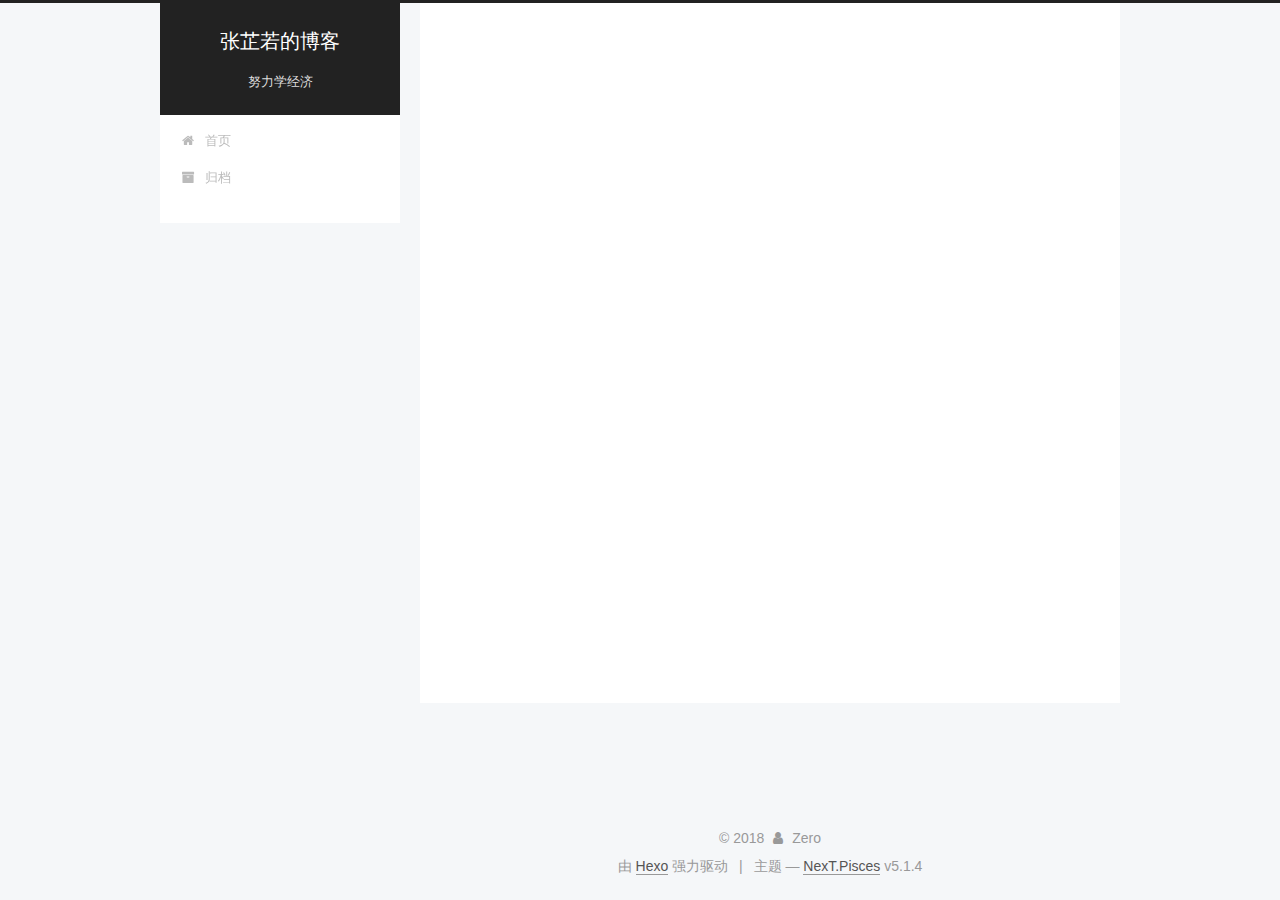
==== commit 5f39d145: "Site updated: 2018-07-25 22:43:07" ====
--- a/archives/index.html
+++ b/archives/index.html
@@ -257,7 +257,7 @@
         
             <a class="post-title-link" href="/2018/07/25/个人简介/" itemprop="url">
               
-                <span itemprop="name">N个人简介</span>
+                <span itemprop="name">个人简介</span>
               
             </a>
         
@@ -265,7 +265,7 @@
 
       <div class="post-meta">
         <time class="post-time" itemprop="dateCreated"
-              datetime="2018-07-25T13:46:38+08:00"
+              datetime="2018-07-25T22:39:48+08:00"
               content="2018-07-25" >
           07-25
         </time>
--- a/css/main.css
+++ b/css/main.css
@@ -1823,7 +1823,7 @@
   width: 4px;
   height: 4px;
   border-radius: 50%;
-  background: #8cff95;
+  background: #13d47a;
 }
 .links-of-blogroll {
   font-size: 13px;
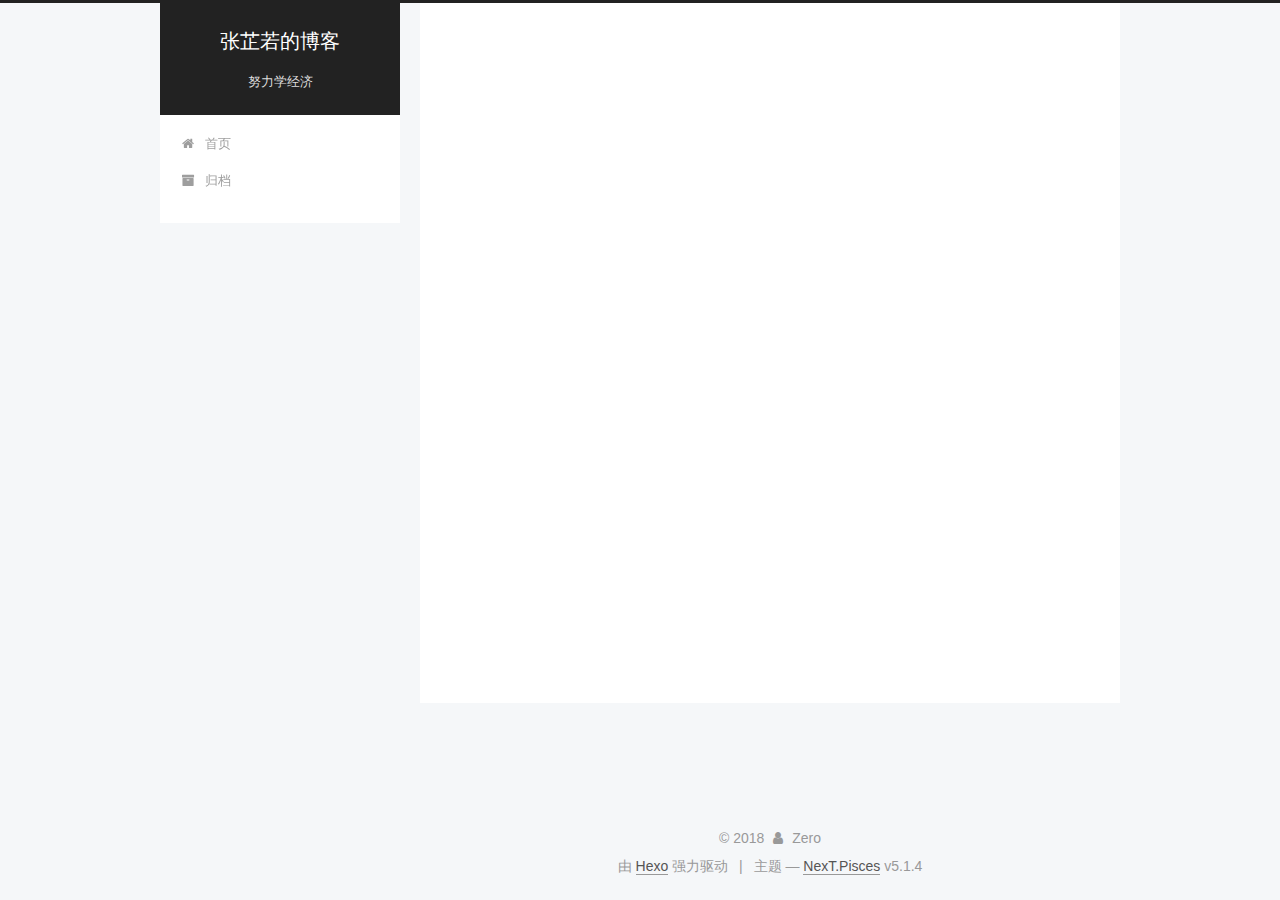
==== commit 58816852: "Site updated: 2018-07-25 22:58:13" ====
--- a/archives/index.html
+++ b/archives/index.html
@@ -231,7 +231,7 @@
         
           
         
-        嗯..! 目前共计 2 篇日志。 继续努力。
+        嗯..! 目前共计 1 篇日志。 继续努力。
       </span>
 
       
@@ -278,43 +278,6 @@
 
       
 
-        
-        
-        
-
-        
-        
-
-        
-
-  <article class="post post-type-normal" itemscope itemtype="http://schema.org/Article">
-    <header class="post-header">
-
-      <h2 class="post-title">
-        
-            <a class="post-title-link" href="/2018/07/25/hello-world/" itemprop="url">
-              
-                <span itemprop="name">Hello World</span>
-              
-            </a>
-        
-      </h2>
-
-      <div class="post-meta">
-        <time class="post-time" itemprop="dateCreated"
-              datetime="2018-07-25T12:26:09+08:00"
-              content="2018-07-25" >
-          07-25
-        </time>
-      </div>
-
-    </header>
-  </article>
-
-
-
-      
-
     </div>
   </div>
   
@@ -370,7 +333,7 @@
               
                 <a href="/archives/">
               
-                  <span class="site-state-item-count">2</span>
+                  <span class="site-state-item-count">1</span>
                   <span class="site-state-item-name">日志</span>
                 </a>
               </div>
--- a/css/main.css
+++ b/css/main.css
@@ -1823,7 +1823,7 @@
   width: 4px;
   height: 4px;
   border-radius: 50%;
-  background: #13d47a;
+  background: #009efc;
 }
 .links-of-blogroll {
   font-size: 13px;
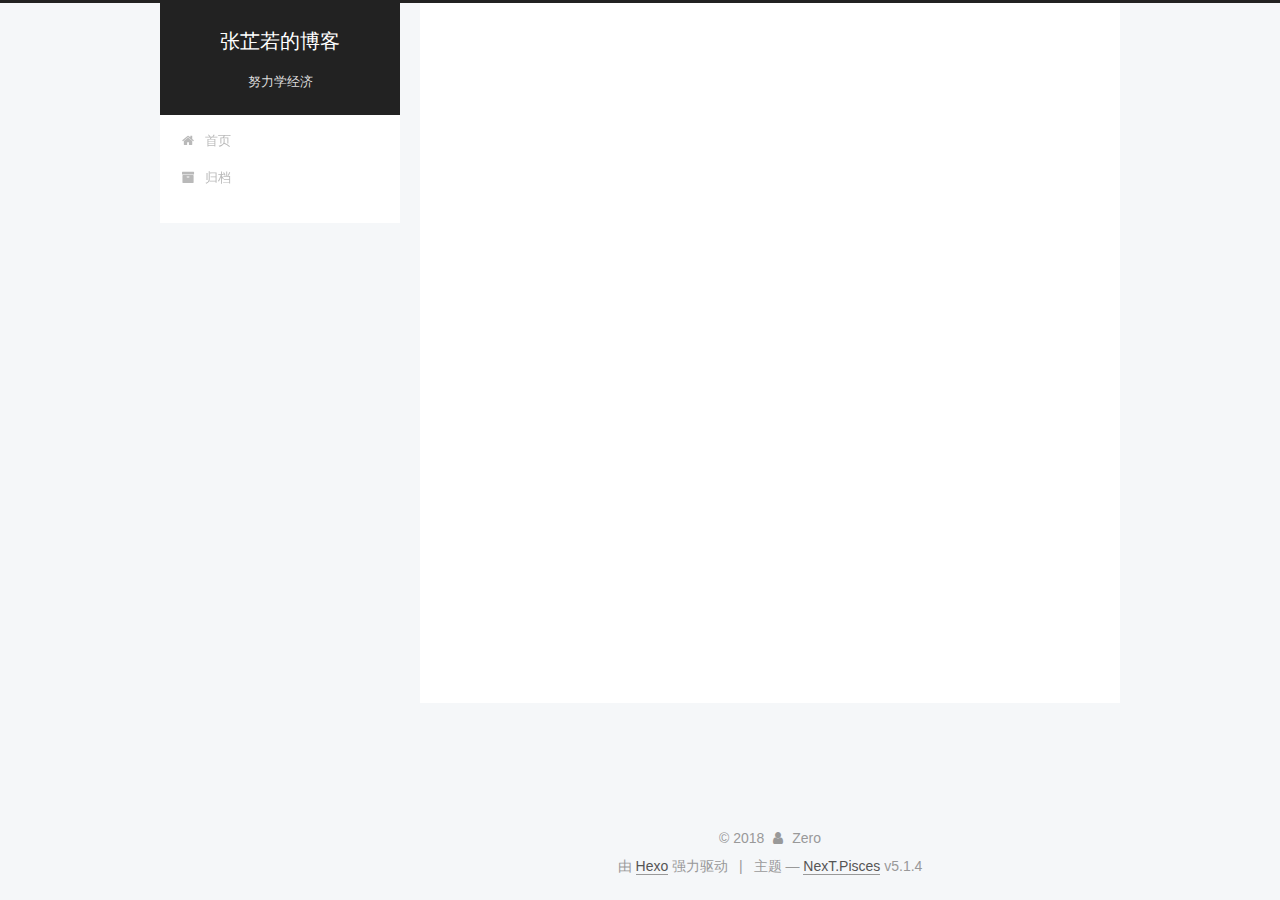
==== commit 2351c63a: "Site updated: 2018-07-27 20:27:11" ====
--- a/archives/index.html
+++ b/archives/index.html
@@ -79,17 +79,17 @@
 
 
 
-<meta name="description" content="过你想要的生活。">
+<meta name="description" content="记录生活，分享收获，探索爱好">
 <meta name="keywords" content="经济学，金融，python">
 <meta property="og:type" content="website">
 <meta property="og:title" content="张芷若的博客">
 <meta property="og:url" content="https://zerozzr.github.io/archives/index.html">
 <meta property="og:site_name" content="张芷若的博客">
-<meta property="og:description" content="过你想要的生活。">
+<meta property="og:description" content="记录生活，分享收获，探索爱好">
 <meta property="og:locale" content="zh-Hans">
 <meta name="twitter:card" content="summary">
 <meta name="twitter:title" content="张芷若的博客">
-<meta name="twitter:description" content="过你想要的生活。">
+<meta name="twitter:description" content="记录生活，分享收获，探索爱好">
 
 
 
@@ -323,7 +323,7 @@
                 alt="Zero" />
             
               <p class="site-author-name" itemprop="name">Zero</p>
-              <p class="site-description motion-element" itemprop="description">过你想要的生活。</p>
+              <p class="site-description motion-element" itemprop="description">记录生活，分享收获，探索爱好</p>
           </div>
 
           <nav class="site-state motion-element">
--- a/css/main.css
+++ b/css/main.css
@@ -1823,7 +1823,7 @@
   width: 4px;
   height: 4px;
   border-radius: 50%;
-  background: #009efc;
+  background: #b999de;
 }
 .links-of-blogroll {
   font-size: 13px;
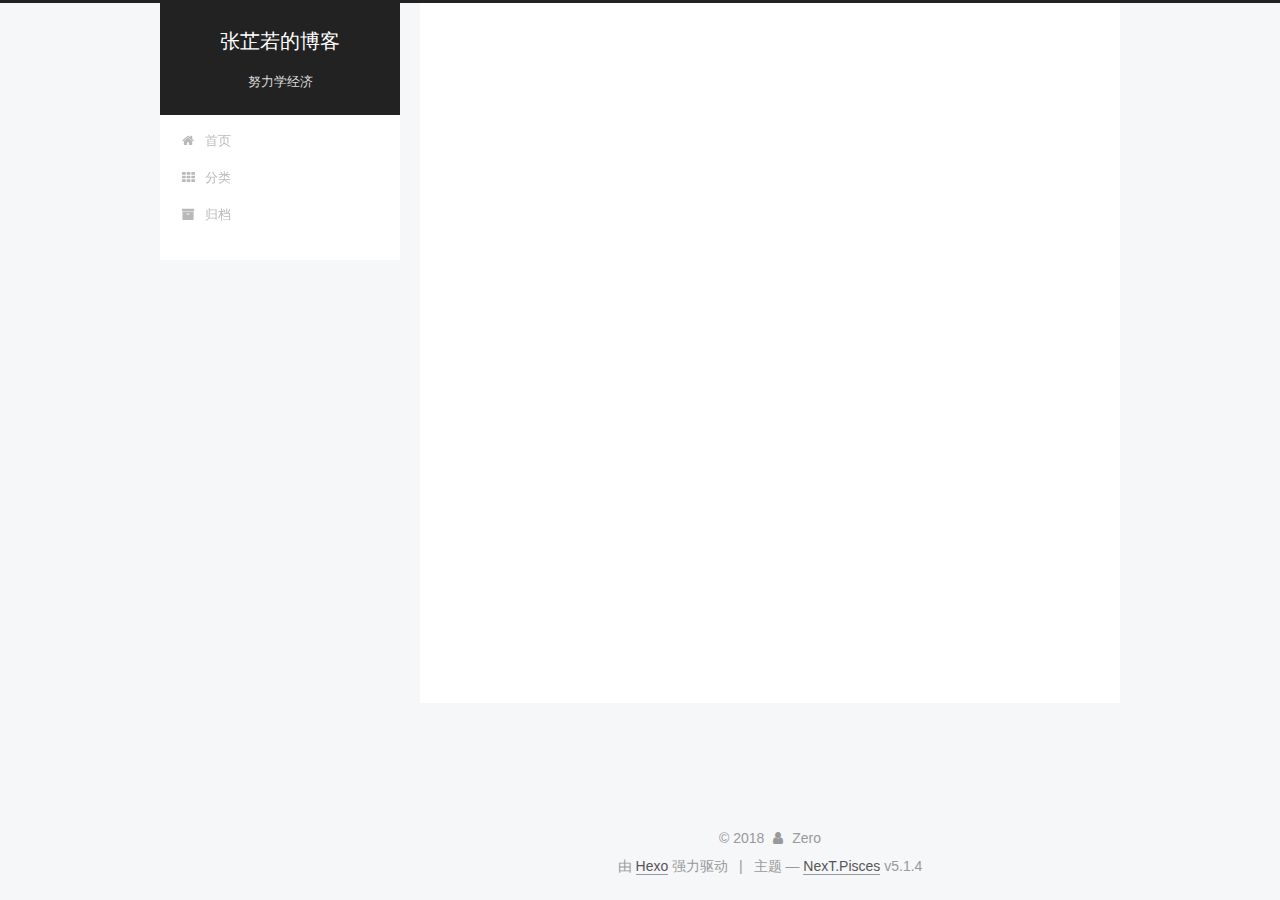
==== commit 67dab57b: "Site updated: 2018-07-27 20:39:55" ====
--- a/archives/index.html
+++ b/archives/index.html
@@ -190,6 +190,16 @@
         </li>
       
         
+        <li class="menu-item menu-item-categories">
+          <a href="/categories/" rel="section">
+            
+              <i class="menu-item-icon fa fa-fw fa-th"></i> <br />
+            
+            分类
+          </a>
+        </li>
+      
+        
         <li class="menu-item menu-item-archives">
           <a href="/archives/" rel="section">
             
--- a/css/main.css
+++ b/css/main.css
@@ -1823,7 +1823,7 @@
   width: 4px;
   height: 4px;
   border-radius: 50%;
-  background: #b999de;
+  background: #6ca62e;
 }
 .links-of-blogroll {
   font-size: 13px;
